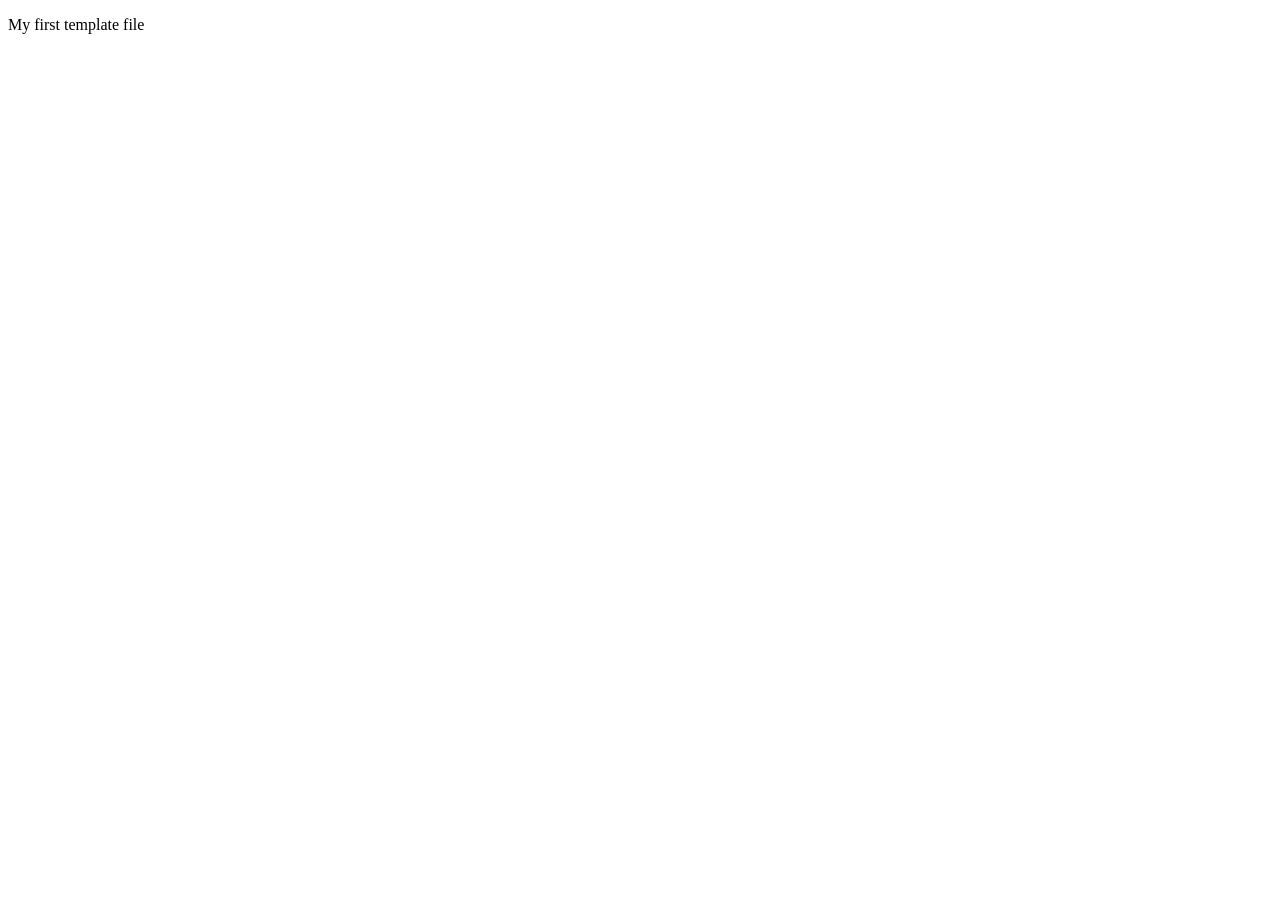
==== index.html @ a0e19c43 "Add my index page" ====
<!DOCTYPE html>
<html lang="en">
<head>    
    <meta charset="UTF-8">
    <meta name="viewport" content="width=device-width,initial-scale=1.0">
    <title>My first template</title>
    <link rel="stylesheet" href="styles.css">
    <script src="script.js"></script>
</head>  
<body>
<p>My first template file</p>
</body>
</html>
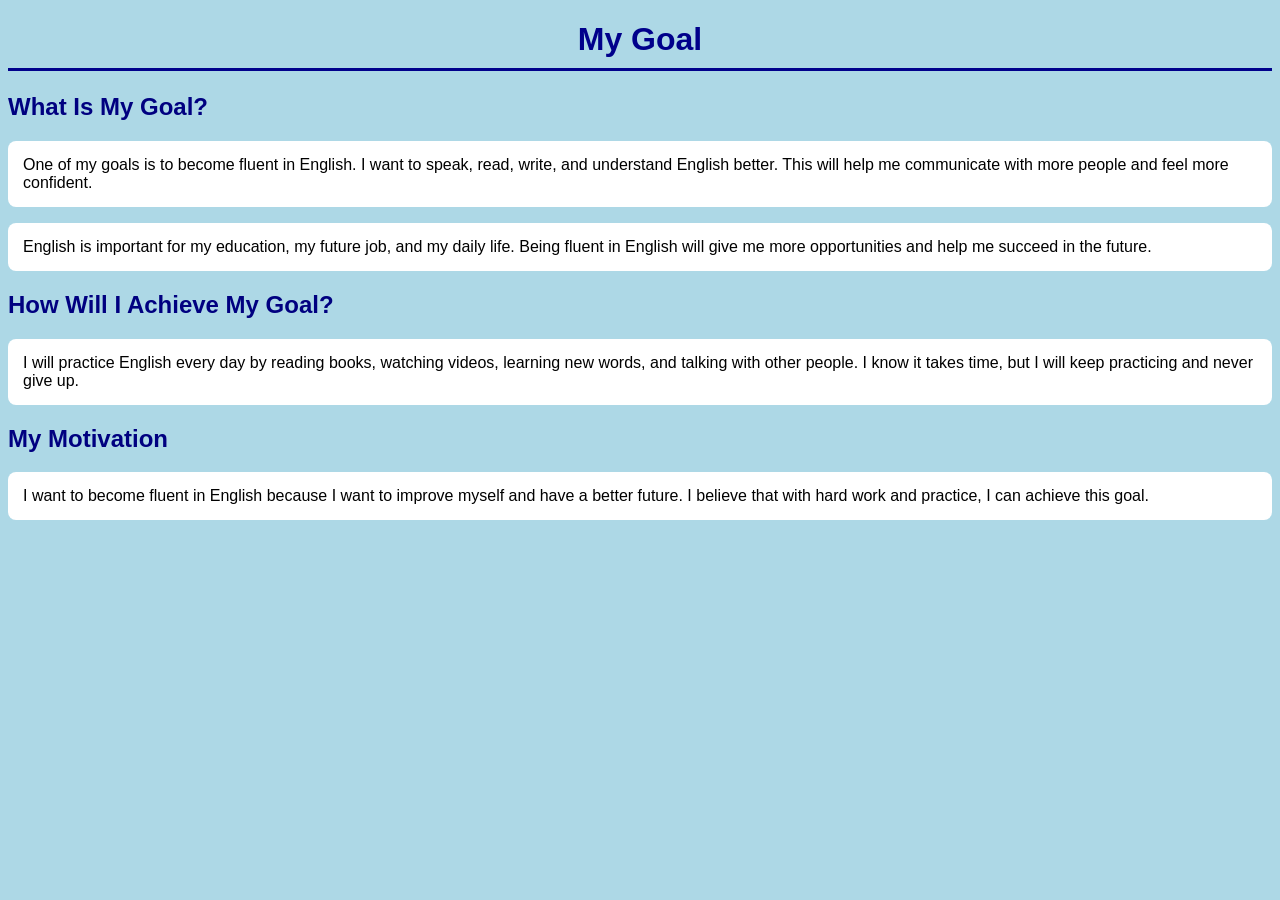
==== commit 31851cf4: "Add JavaScript QuizLab files" ====
--- a/index.html
+++ b/index.html
@@ -1,14 +1,42 @@
 
 <!DOCTYPE html>
-<html lang="en">
-<head>    
-    <meta charset="UTF-8">
-    <meta name="viewport" content="width=device-width,initial-scale=1.0">
-    <title>My first template</title>
-    <link rel="stylesheet" href="styles.css">
-    <script src="script.js"></script>
-</head>  
+<html>
+<head>
+    <title>My English Goal</title>
+    <link rel="stylesheet" href="style.css">
+</head>
 <body>
-<p>My first template file</p>
+
+    <h1>My Goal</h1>
+    
+    <h2>What Is My Goal?</h2>
+    <p>
+        One of my goals is to become fluent in English.
+        I want to speak, read, write, and understand English
+        better. This will help me communicate with more people
+        and feel more confident.
+    </p>
+    <p>
+        English is important for my education, my future job,
+        and my daily life. Being fluent in English will give me
+        more opportunities and help me succeed in the future.
+    </p>
+
+    <h2>How Will I Achieve My Goal?</h2>
+    <p>
+        I will practice English every day by reading books,
+        watching videos, learning new words, and talking
+        with other people. I know it takes time, but I will
+        keep practicing and never give up.
+    </p>
+
+    <h2>My Motivation</h2>
+    <p>
+        I want to become fluent in English because I want
+        to improve myself and have a better future.
+        I believe that with hard work and practice,
+        I can achieve this goal.
+    </p>
+
 </body>
-</html> +</html>
--- a/style.css
+++ b/style.css
@@ -0,0 +1,23 @@
+
+body {
+    background-color: lightblue;
+    font-family: Arial, sans-serif;
+}
+
+h1 {
+    color: darkblue;
+    text-align: center;
+    border-bottom: 3px solid darkblue;
+    padding-bottom: 10px;
+}
+
+h2 {
+    color: navy;
+}
+
+p {
+    color: black;
+    background-color: white;
+    padding: 15px;
+    border-radius: 8px;
+}
